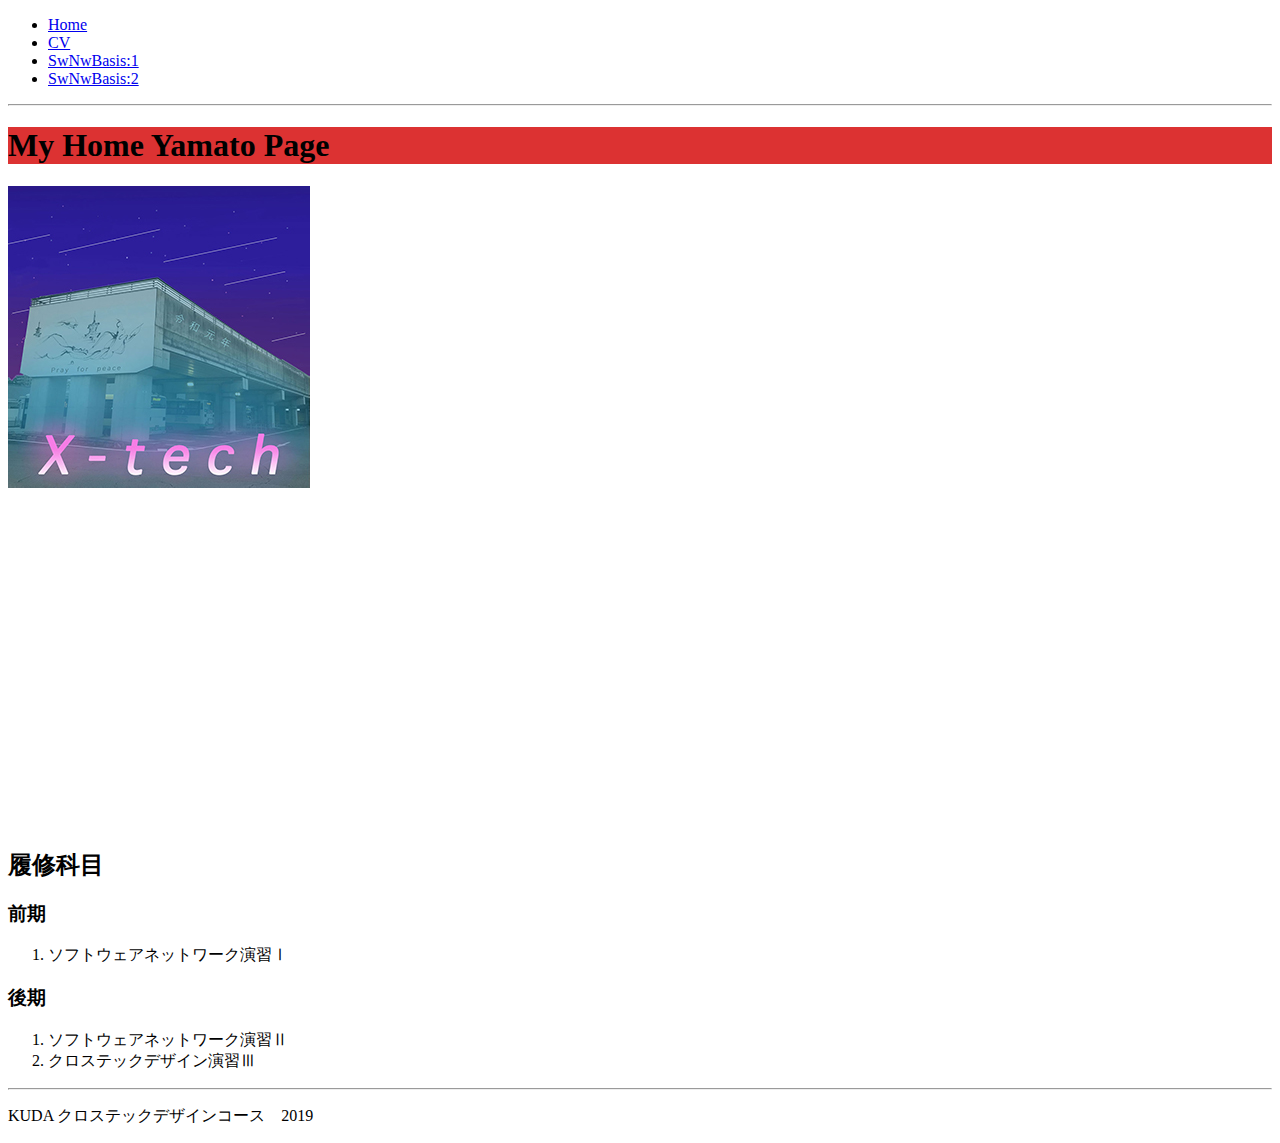
==== index.html @ 61a4ca1b "ok" ====
<!DOCTYPE html>
<html lang="ja" dir="ltr">
  <head>
    <meta charset="utf-8">
    <title>My Home Yamato Page</title>
    <link rel="stylesheet" href="./assets/css/style.css">
  </head>
  <body>
    <header>
      <nav>
        <ul>
          <li><a href="./index.html">Home</a></li>
          <li><a href="./CV.html">CV</a></li>
          <li><a href="./subject/SwNwBasis:1.html">SwNwBasis:1</a></li>
          <li><a href="./subject/SwNwBasis:2.html">SwNwBasis:2</a></li>
        </ul>
      </nav>
    </header>

    <main>
      <hr>
      <h1>My Home Yamato Page</h1>
       <div class="imgWrap">
          <img src="./assets/images/kadai_kansei.jpg" alt="">
       </div>

      <br>
      <iframe width="560" height="315" src="" frameborder="0" allow="accelerometer; autoplay; encrypted-media; gyroscope; picture-in-picture" allowfullscreen></iframe>
      <h2>履修科目</h2>
      <h3>前期</h3>
      <ol>
        <li>ソフトウェアネットワーク演習Ⅰ</li>
      </ol>
      <h3>後期</h3>
      <ol>
        <li>ソフトウェアネットワーク演習Ⅱ</li>
        <li>クロステックデザイン演習Ⅲ</li>
      </ol>
    </main>
    <hr>
    <footer>
      <p>KUDA クロステックデザインコース　2019</p>
    </footer>
      </body>
    </html>
  </body>
</html>
---- assets/css/style.css ----
@charset "utf-8";
h1{
  background-color:rgb(220,50,50);
  color:rgb(0,0,0);
}
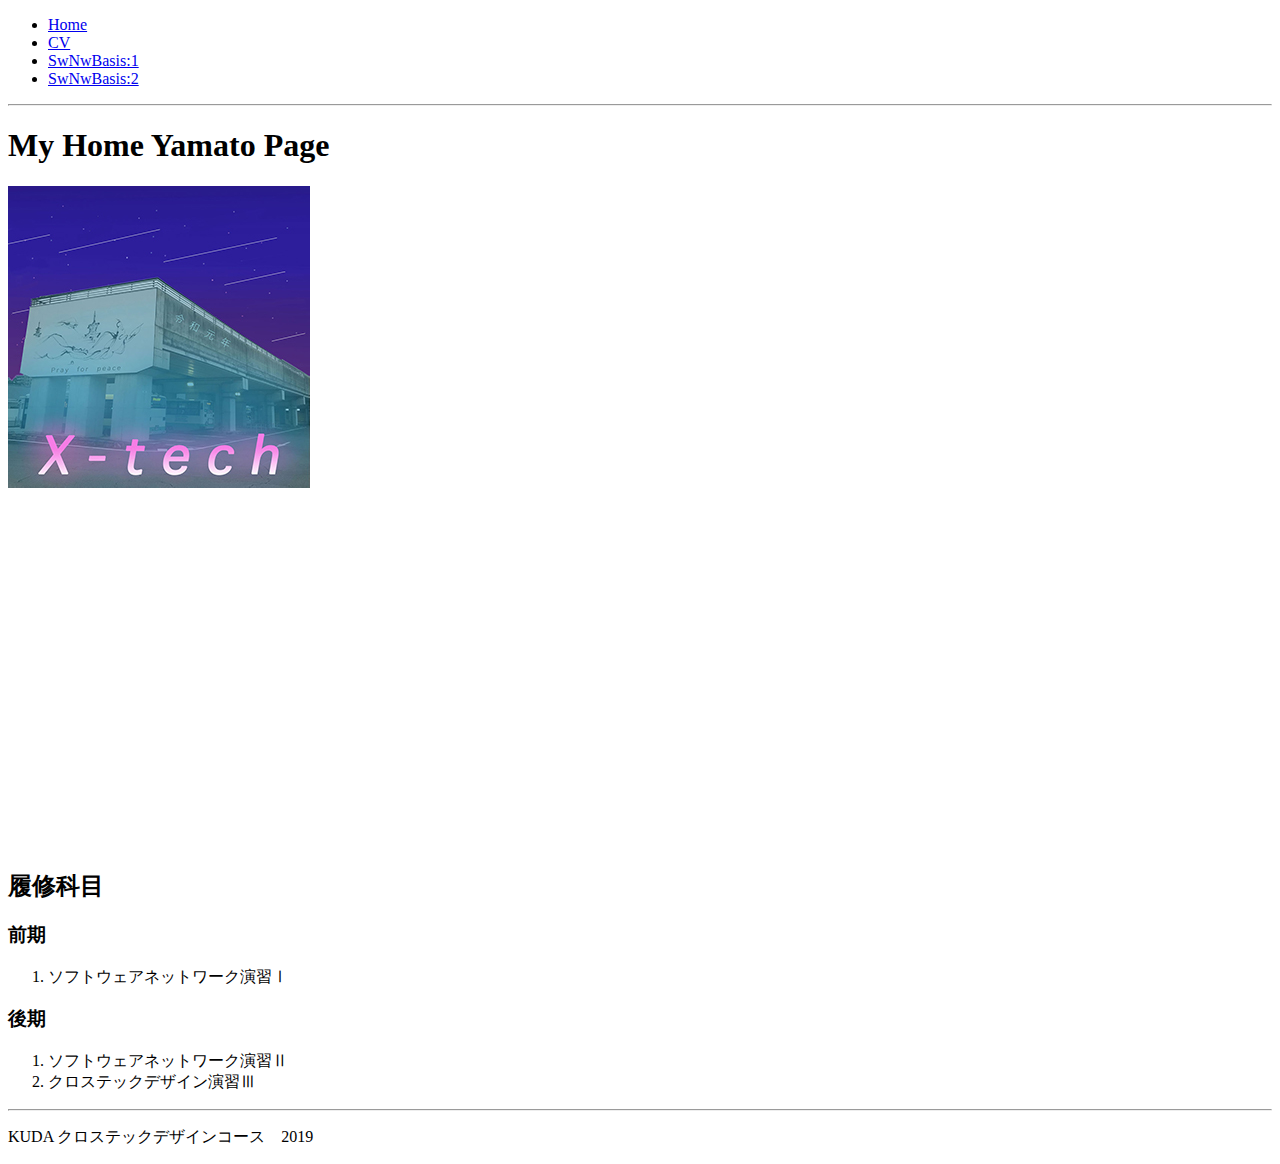
==== commit bf1bcd21: "add" ====
--- a/index.html
+++ b/index.html
@@ -3,7 +3,7 @@
   <head>
     <meta charset="utf-8">
     <title>My Home Yamato Page</title>
-    <link rel="stylesheet" href="./assets/css/style.css">
+    <link rel="stylesheet" href="./scss/mouseover.scss">
   </head>
   <body>
     <header>
@@ -20,9 +20,13 @@
     <main>
       <hr>
       <h1>My Home Yamato Page</h1>
-       <div class="imgWrap">
-          <img src="./assets/images/kadai_kansei.jpg" alt="">
-       </div>
+      <h4>
+      <div class="content">
+        <div class="imgWrap">
+          <img src="./assets/images/kadai_kansei.jpg" />
+        </div>
+      </div>
+      </h4>
 
       <br>
       <iframe width="560" height="315" src="" frameborder="0" allow="accelerometer; autoplay; encrypted-media; gyroscope; picture-in-picture" allowfullscreen></iframe>
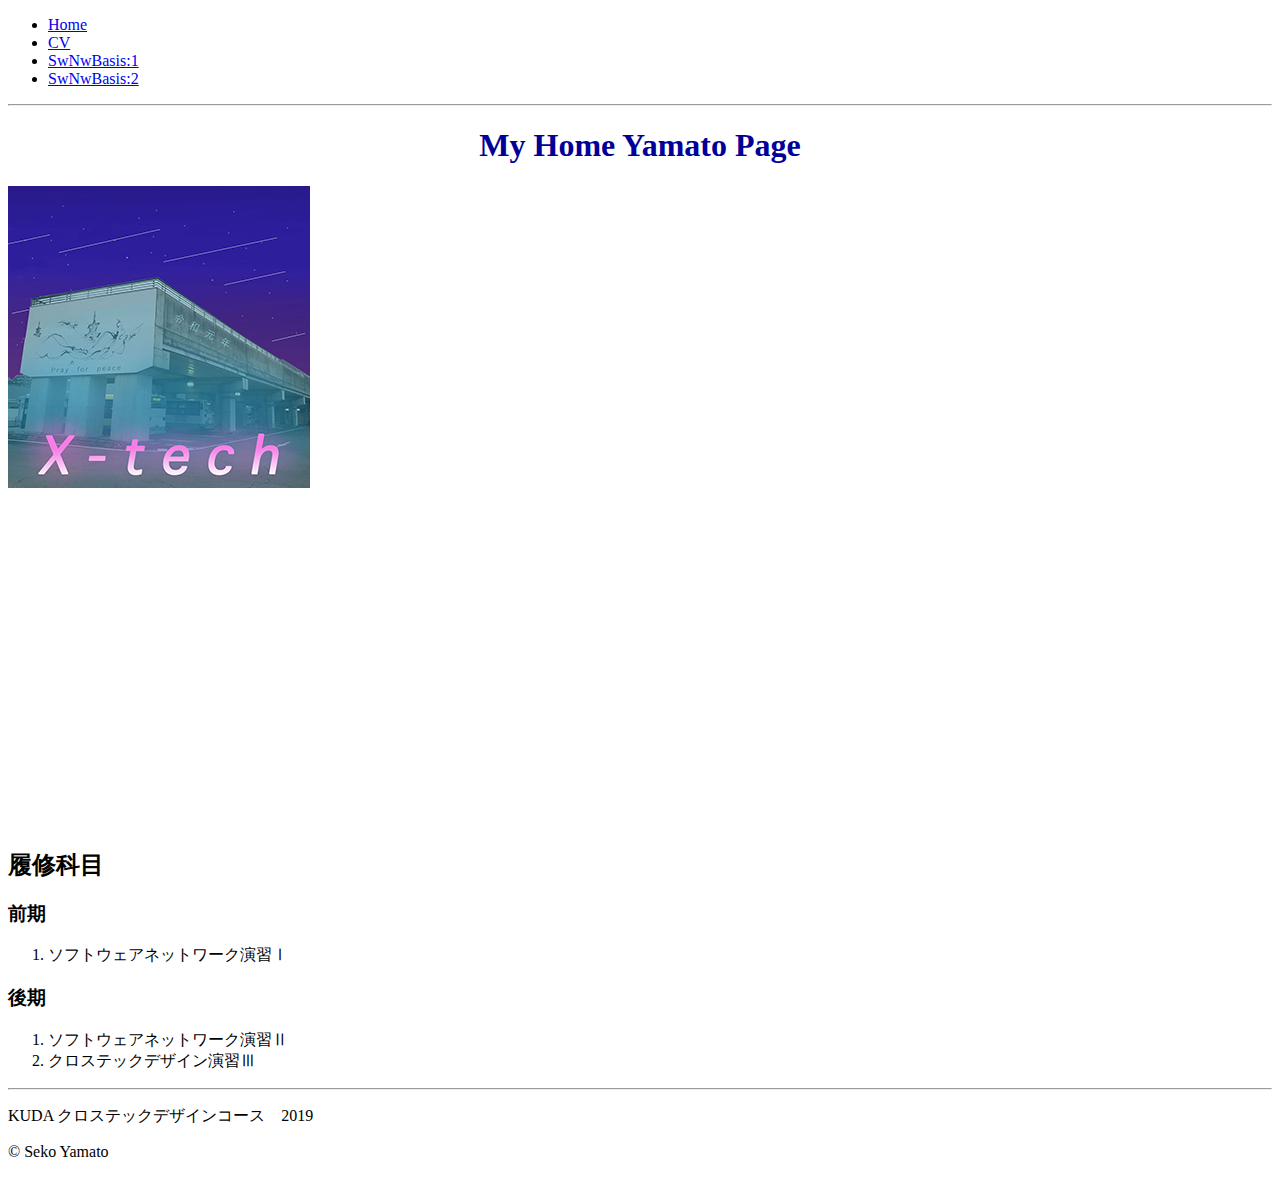
==== commit ab3e43d5: "s" ====
--- a/index.html
+++ b/index.html
@@ -19,14 +19,13 @@
 
     <main>
       <hr>
-      <h1>My Home Yamato Page</h1>
-      <h4>
-      <div class="content">
-        <div class="imgWrap">
+      <div style="text-align:center">
+        <h1><font color="000099">My Home Yamato Page</font></h1>
+      </div>
+      <link rel="stylesheet" href="./assets/css//mouseover.css">
+      <div class="scale">
           <img src="./assets/images/kadai_kansei.jpg" />
         </div>
-      </div>
-      </h4>
 
       <br>
       <iframe width="560" height="315" src="" frameborder="0" allow="accelerometer; autoplay; encrypted-media; gyroscope; picture-in-picture" allowfullscreen></iframe>
@@ -48,4 +47,6 @@
       </body>
     </html>
   </body>
+  <footer>
+    <p>&copy Seko Yamato </p></footer>
 </html>
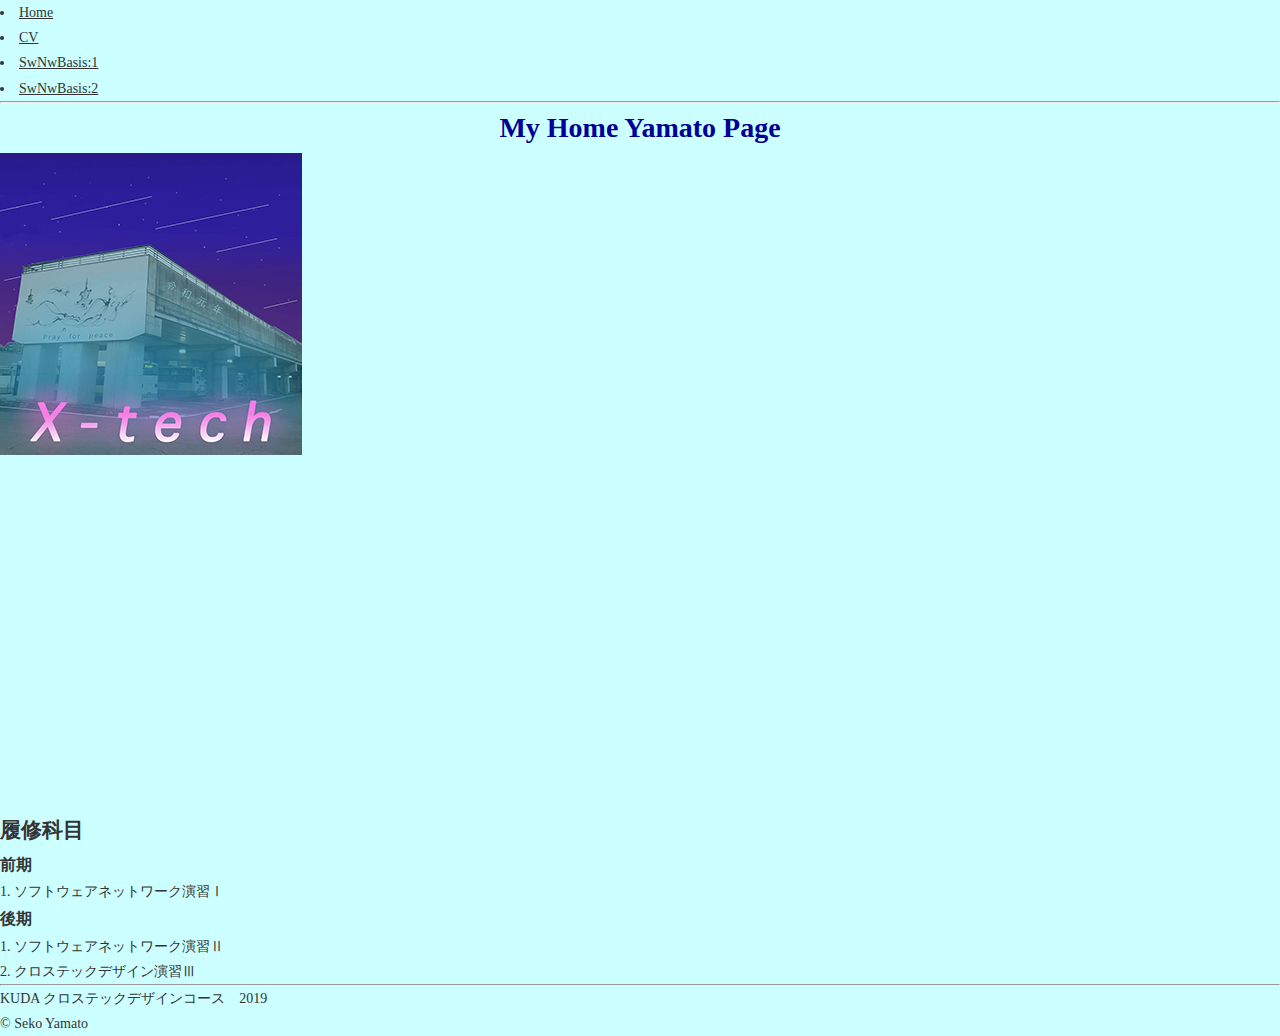
==== commit 9bad0ce6: "s" ====
--- a/index.html
+++ b/index.html
@@ -3,6 +3,9 @@
   <head>
     <meta charset="utf-8">
     <title>My Home Yamato Page</title>
+    <link rel="stylesheet" href="./assets/css/common.css">
+    <link rel="stylesheet" href="./assets/css/background.css" type="text/css">
+    <link rel="stylesheet" href="./assets/css/nigeru_button.css">
     <link rel="stylesheet" href="./scss/mouseover.scss">
   </head>
   <body>
@@ -14,10 +17,14 @@
           <li><a href="./subject/SwNwBasis:1.html">SwNwBasis:1</a></li>
           <li><a href="./subject/SwNwBasis:2.html">SwNwBasis:2</a></li>
         </ul>
+
+
       </nav>
     </header>
 
     <main>
+      <p class="sample">
+
       <hr>
       <div style="text-align:center">
         <h1><font color="000099">My Home Yamato Page</font></h1>
--- a/assets/css/common.css
+++ b/assets/css/common.css
@@ -0,0 +1,39 @@
+html {
+  color: #333;
+  background: 	#CCFFFF	;
+
+  font-size: 14px;
+  line-height: 1.8;
+}
+
+*{
+  margin:0;
+  padding:0;
+  box-sizing: border-box;
+}
+
+img{
+  max-width: 100%;
+  height:auto;
+}
+
+a{
+  color:#333;
+}
+
+li{
+  list-style-position: inside;
+}
+
+
+.mb_s{
+  margin-bottom: 10px;
+}
+
+.mb_m{
+  margin-bottom: 20px;
+}
+
+.mb_l{
+  margin-bottom: 40px;
+}
--- a/assets/css/background.css
+++ b/assets/css/background.css
@@ -0,0 +1,4 @@
+p.sample {
+color: #66FFFF	;
+background-color: #99cc00
+}
--- a/assets/css/nigeru_button.css
+++ b/assets/css/nigeru_button.css
@@ -0,0 +1,37 @@
+.btn {
+  display: inline-block;
+  padding: 3px 12px;
+  margin-bottom: 0;
+  font-size: 13px;
+  font-weight: normal;
+  line-height: 1.3em;
+  text-align: center;
+  white-space: nowrap;
+  letter-spacing:.07em;
+  vertical-align: middle;
+  cursor: pointer;
+  background-image: none;
+  border: 1px solid transparent;
+  border-radius: 4px;
+  text-decoration: none;
+  color: #ffffff;
+  left:10px;
+	top:30px;
+  position:absolute;
+  text-shadow: 0 -1px 0 rgba(0, 0, 0, 0.25);
+  background-color: #1d3cb2;
+  background-image: -moz-linear-gradient(top,  #1d3cb2, #00237d);
+  background-image: -webkit-gradient(linear, 0 0, 0 100%, from( #1d3cb2), to(#00237d));
+  background-image: -webkit-linear-gradient(top,  #1d3cb2, #00237d);
+  background-image: -o-linear-gradient(top,  #1d3cb2, #00237d);
+  background-image: linear-gradient(to bottom,  #1d3cb2, #00237d);
+  background-repeat: repeat-x;
+  border-color:  #1d3cb2  #1d3cb2 #00237d;
+  border-color: rgba(0, 0, 0, 0.1) rgba(0, 0, 0, 0.1) rgba(0, 0, 0, 0.25);
+  filter: progid:DXImageTransform.Microsoft.gradient(startColorstr='#ff1d3cb2', endColorstr='#ff00237d', GradientType=0);
+  filter: progid:DXImageTransform.Microsoft.gradient(enabled=false);
+
+  -moz-box-shadow: 3px 3px 3px rgba(0,0,0,0.4);
+  -webkit-box-shadow: 3px 3px 3px rgba(0,0,0,0.4);
+  box-shadow: 3px 3px 3px rgba(0,0,0,0.4);
+}
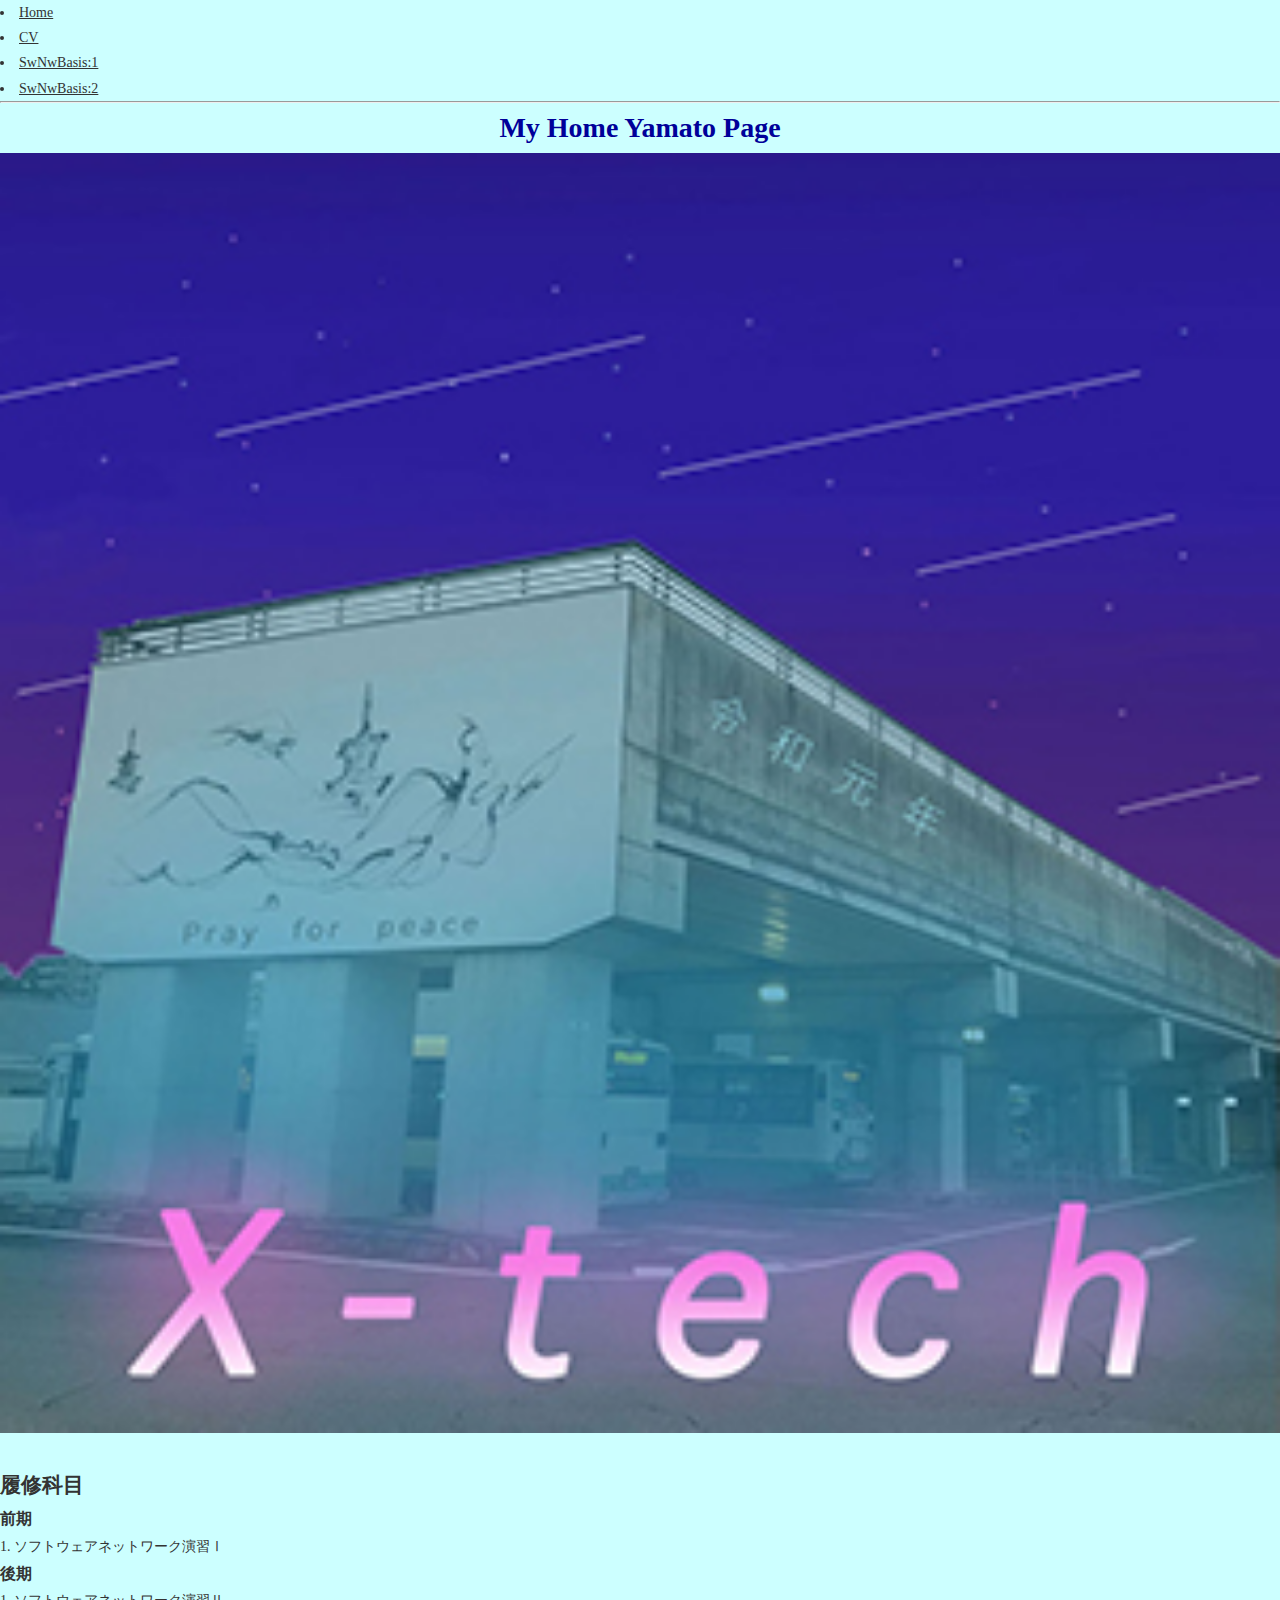
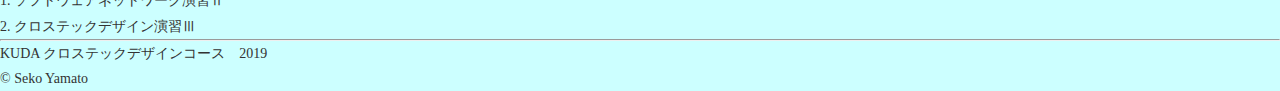
==== commit 86c6ffe5: "お" ====
--- a/index.html
+++ b/index.html
@@ -3,6 +3,8 @@
   <head>
     <meta charset="utf-8">
     <title>My Home Yamato Page</title>
+    <link rel="stylesheet" href="./assets/css//mouseover.css">
+    <link rel="stylesheet" href="./assets/css/mause2.css">
     <link rel="stylesheet" href="./assets/css/common.css">
     <link rel="stylesheet" href="./assets/css/background.css" type="text/css">
     <link rel="stylesheet" href="./assets/css/nigeru_button.css">
@@ -18,7 +20,6 @@
           <li><a href="./subject/SwNwBasis:2.html">SwNwBasis:2</a></li>
         </ul>
 
-
       </nav>
     </header>
 
@@ -29,13 +30,12 @@
       <div style="text-align:center">
         <h1><font color="000099">My Home Yamato Page</font></h1>
       </div>
-      <link rel="stylesheet" href="./assets/css//mouseover.css">
-      <div class="scale">
-          <img src="./assets/images/kadai_kansei.jpg" />
+
+        <div class="moimg7">
+         <img width="1500" height="600" src="./assets/images/kadai_kansei.jpg" alt="">
         </div>
 
       <br>
-      <iframe width="560" height="315" src="" frameborder="0" allow="accelerometer; autoplay; encrypted-media; gyroscope; picture-in-picture" allowfullscreen></iframe>
       <h2>履修科目</h2>
       <h3>前期</h3>
       <ol>
--- a/assets/css/nigeru_button.css
+++ b/assets/css/nigeru_button.css
@@ -1,37 +1,40 @@
 .btn {
-  display: inline-block;
-  padding: 3px 12px;
-  margin-bottom: 0;
-  font-size: 13px;
-  font-weight: normal;
-  line-height: 1.3em;
-  text-align: center;
-  white-space: nowrap;
-  letter-spacing:.07em;
-  vertical-align: middle;
-  cursor: pointer;
-  background-image: none;
-  border: 1px solid transparent;
-  border-radius: 4px;
-  text-decoration: none;
-  color: #ffffff;
-  left:10px;
-	top:30px;
-  position:absolute;
-  text-shadow: 0 -1px 0 rgba(0, 0, 0, 0.25);
-  background-color: #1d3cb2;
-  background-image: -moz-linear-gradient(top,  #1d3cb2, #00237d);
-  background-image: -webkit-gradient(linear, 0 0, 0 100%, from( #1d3cb2), to(#00237d));
-  background-image: -webkit-linear-gradient(top,  #1d3cb2, #00237d);
-  background-image: -o-linear-gradient(top,  #1d3cb2, #00237d);
-  background-image: linear-gradient(to bottom,  #1d3cb2, #00237d);
-  background-repeat: repeat-x;
-  border-color:  #1d3cb2  #1d3cb2 #00237d;
-  border-color: rgba(0, 0, 0, 0.1) rgba(0, 0, 0, 0.1) rgba(0, 0, 0, 0.25);
-  filter: progid:DXImageTransform.Microsoft.gradient(startColorstr='#ff1d3cb2', endColorstr='#ff00237d', GradientType=0);
-  filter: progid:DXImageTransform.Microsoft.gradient(enabled=false);
+	display: inline-block;
+	padding: 3px 12px;
+	margin-bottom: 0;
+	font-size: 13px;
+	font-weight: normal;
+	line-height: 1.3em;
+	text-align: center;
+	white-space: nowrap;
+	letter-spacing: 0.07em;
+	vertical-align: middle;
+	cursor: pointer;
+	background-image: none;
+	border: 1px solid transparent;
+	border-radius: 4px;
+	text-decoration: none;
+	color: #ffffff;
+	left: 10px;
+	top: 30px;
+	position: absolute;
+	text-shadow: 0 -1px 0 rgba(0, 0, 0, 0.25);
+	background-color: #1d3cb2;
+	background-image: -moz-linear-gradient(top, #1d3cb2, #00237d);
+	background-image: -webkit-linear-gradient(t op, #1dc b2 ,  #00237d);
+	background-image: -o-linear-gradient(top, #1d3cb2, #00237d);
+	background-image: linear-gradient(to bottom, #1d3cb2, #00237d);
+	background-repeat: repeat-x;
+	border-color: #1d3cb2 #1d3cb2 #00237d;
+	border-color: rgba(0, 0, 0, 0.1) rgba(0, 0, 0, 0.1) rgba(0, 0, 0, 0.25);
+	filter: progid:DXImageTransform.Microsoft.gradient(
+			startColorstr="#ff1d3cb2",
+			endColorstr="#ff00237d",
+			GradientType=0
+		);
+	filter: progid:DXImageTransform.Microsoft.gradient(enabled=false);
 
-  -moz-box-shadow: 3px 3px 3px rgba(0,0,0,0.4);
-  -webkit-box-shadow: 3px 3px 3px rgba(0,0,0,0.4);
-  box-shadow: 3px 3px 3px rgba(0,0,0,0.4);
+	-moz-box-shadow: 3px 3px 3px rgba(0, 0, 0, 0.4);
+	-webkit-box-shadow: 3px 3px 3px rgba(0, 0, 0, 0.4);
+	box-shadow: 3px 3px 3px rgba(0, 0, 0, 0.4);
 }
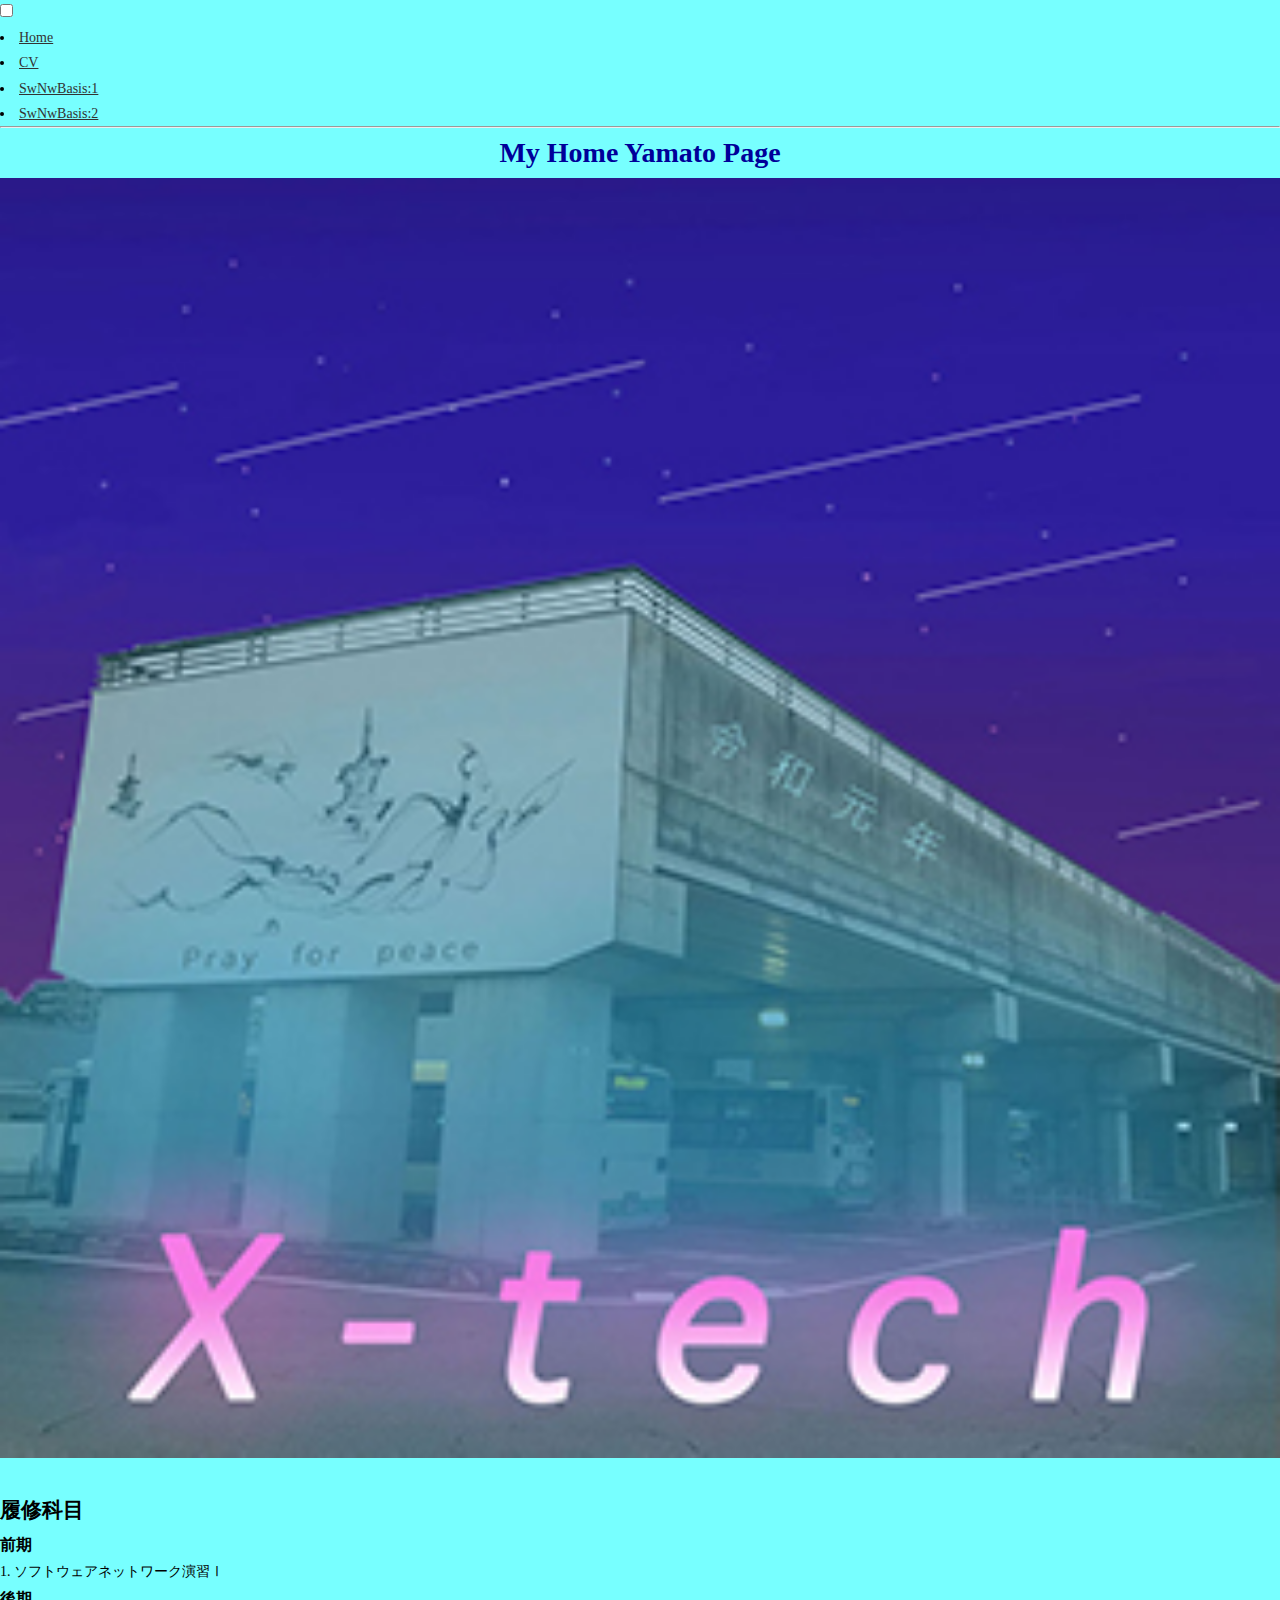
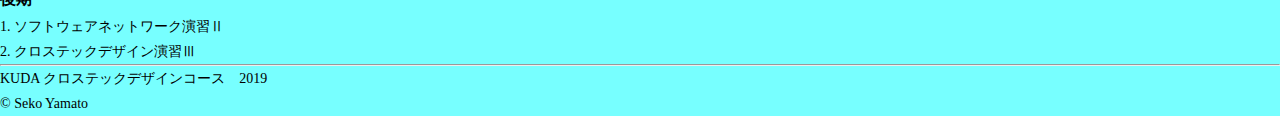
==== commit 56603675: "あ" ====
--- a/index.html
+++ b/index.html
@@ -1,27 +1,32 @@
 <!DOCTYPE html>
 <html lang="ja" dir="ltr">
-  <head>
+ <head>
     <meta charset="utf-8">
     <title>My Home Yamato Page</title>
     <link rel="stylesheet" href="./assets/css//mouseover.css">
     <link rel="stylesheet" href="./assets/css/mause2.css">
     <link rel="stylesheet" href="./assets/css/common.css">
     <link rel="stylesheet" href="./assets/css/background.css" type="text/css">
-    <link rel="stylesheet" href="./assets/css/nigeru_button.css">
-    <link rel="stylesheet" href="./scss/mouseover.scss">
+    <link rel="stylesheet" href="./assets/css/menuver.css">
   </head>
   <body>
-    <header>
-      <nav>
-        <ul>
-          <li><a href="./index.html">Home</a></li>
-          <li><a href="./CV.html">CV</a></li>
-          <li><a href="./subject/SwNwBasis:1.html">SwNwBasis:1</a></li>
-          <li><a href="./subject/SwNwBasis:2.html">SwNwBasis:2</a></li>
-        </ul>
+    <input type="checkbox" id="cp_navimenuid">
+<label class="menu" for="cp_navimenuid">
 
-      </nav>
-    </header>
+<div class="menubar">
+	<span class="bar"></span>
+	<span class="bar"></span>
+	<span class="bar"></span>
+</div>
+
+<ul>
+  <li><a href="./index.html">Home</a></li>
+  <li><a href="./CV.html">CV</a></li>
+  <li><a href="./subject/SwNwBasis:1.html">SwNwBasis:1</a></li>
+  <li><a href="./subject/SwNwBasis:2.html">SwNwBasis:2</a></li>
+</ul>
+</label>
+
 
     <main>
       <p class="sample">
--- a/assets/css/common.css
+++ b/assets/css/common.css
@@ -1,6 +1,6 @@
 html {
-  color: #333;
-  background: 	#CCFFFF	;
+  color: #000000;
+  background: 	#77ffff	;
 
   font-size: 14px;
   line-height: 1.8;
